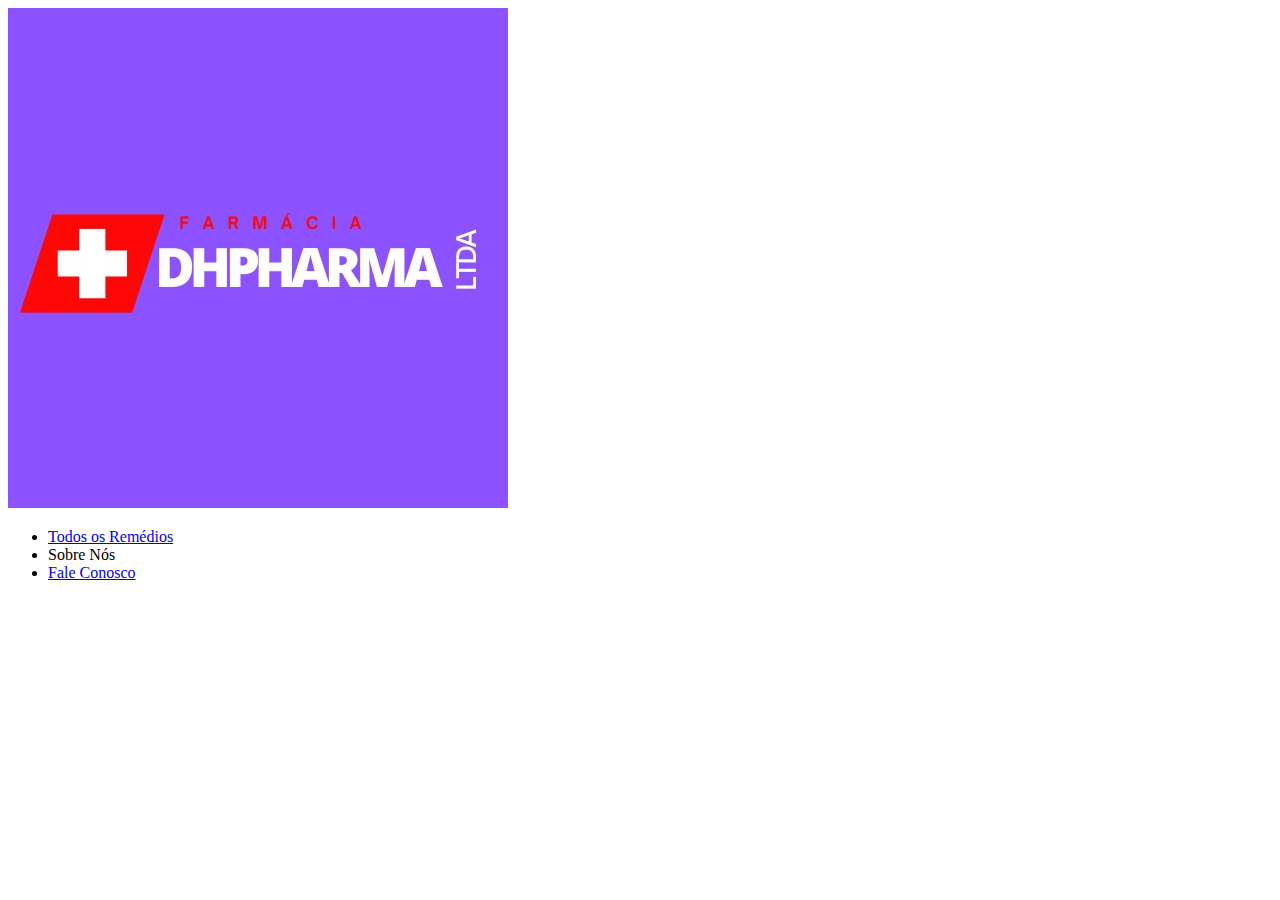
==== contato.html @ 00ab03ad "addIconPharma" ====
<!DOCTYPE html>
<html lang="pt-br">
<head>
    <meta charset="UTF-8">
    <meta http-equiv="X-UA-Compatible" content="IE=edge">
    <meta name="viewport" content="width=device-width, initial-scale=1.0">
    <title>Fale Conosco: </title>
</head>
<body>
    <header>
        <img src="img/icone-pharma.jpeg">
        <ul>
            <li> <a href="index.html"> Todos os Remédios </a> </li>
            <li> Sobre Nós </li>
            <li> <a href="contato.html"> Fale Conosco </a></li>
        </ul>
    </header>
    <main>

    </main>
    <footer>

    </footer>
    
</body>
</html>
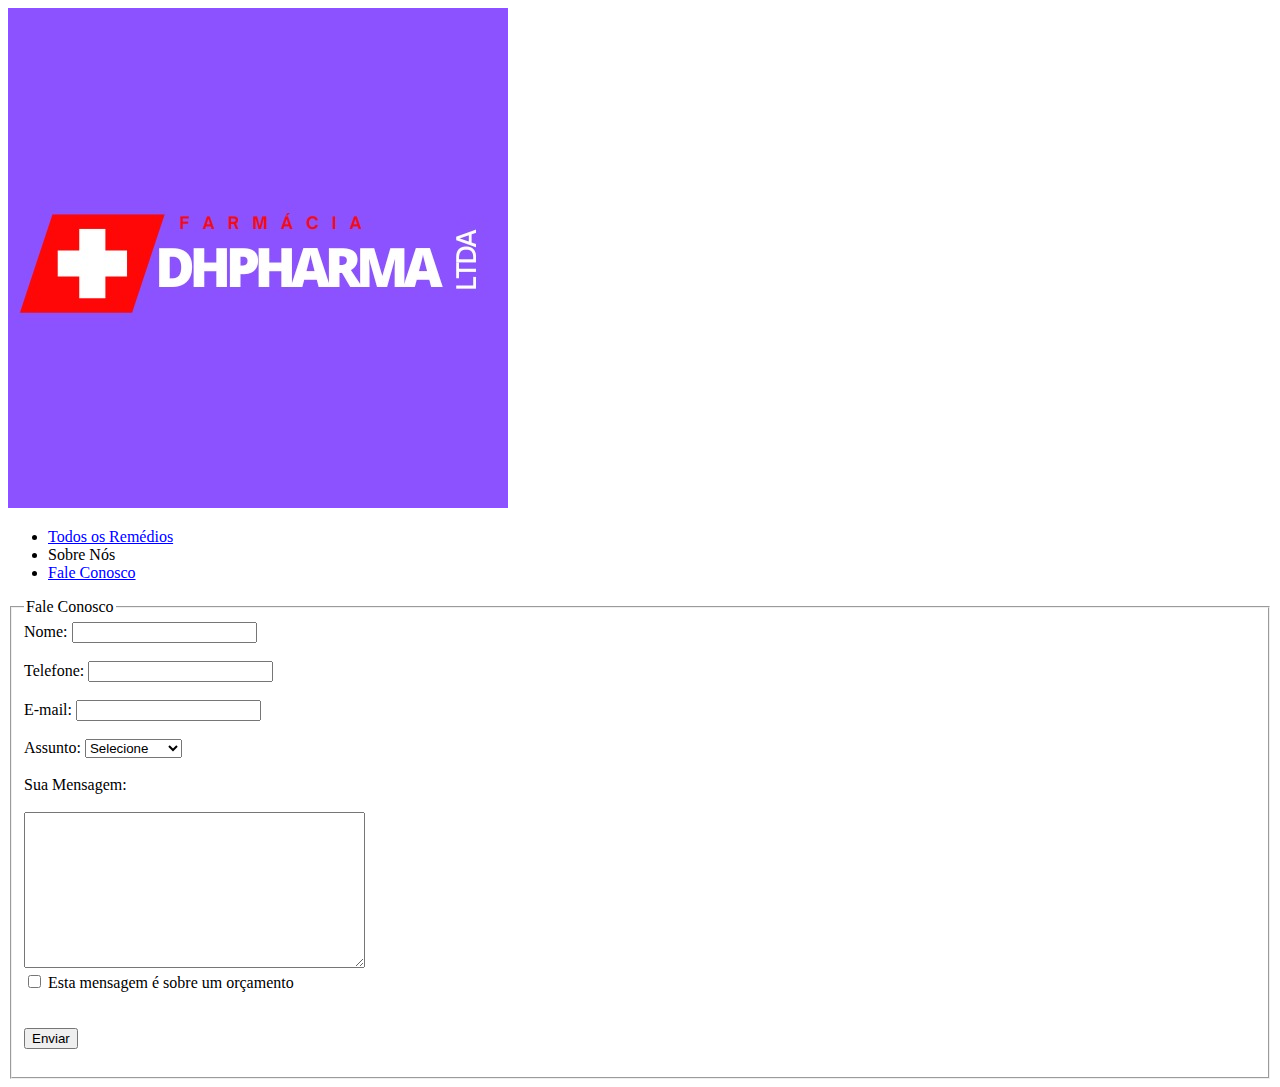
==== commit 512620aa: "addFormulario" ====
--- a/contato.html
+++ b/contato.html
@@ -16,7 +16,43 @@
         </ul>
     </header>
     <main>
+        <section>
+            
+            <form>
+                <fieldset>
+                    <legend>
+                        Fale Conosco
+                    </legend>
+                    <label for="nme">Nome:</label>
+                    <input type ="text" id="nome" name="nome" required><br><br>
+                    <label for="telefone">Telefone:</label>
+                    <input type="tel" id="telefone" name="telefone" required><br><br>
 
+                    <label for="email">E-mail:</label>
+                    <input type="email" id="email" name="email" required><br><br>
+                    
+                    <label for="assunto">Assunto:</label>
+                    <select id="assunto" name="assunto" required>
+                    
+                    <option value="">Selecione</option>
+                    <option value="Dúvida">Dúvida</option>
+                    <option value="Sugestão">Sugestão</option>
+                    <option value="Reclamação">Reclamação</option>
+                    <option value="Outro">Outro</option> <br><br>
+                    </select><br><br>
+                    <label for="mensagem">Sua Mensagem:</label><br><br>
+                    <textarea rows="10" cols="40" maxlength="500" id="mensagem" name="mensagem" required></textarea><br>
+
+                    <label>
+                        <input type="checkbox" name="orcamento"> Esta mensagem é sobre um orçamento
+                    </label><br><br><br>
+            
+                    <input type="submit" value="Enviar"><br><br>
+
+                    
+                </fieldset>
+            </form>
+        </section>
     </main>
     <footer>
 
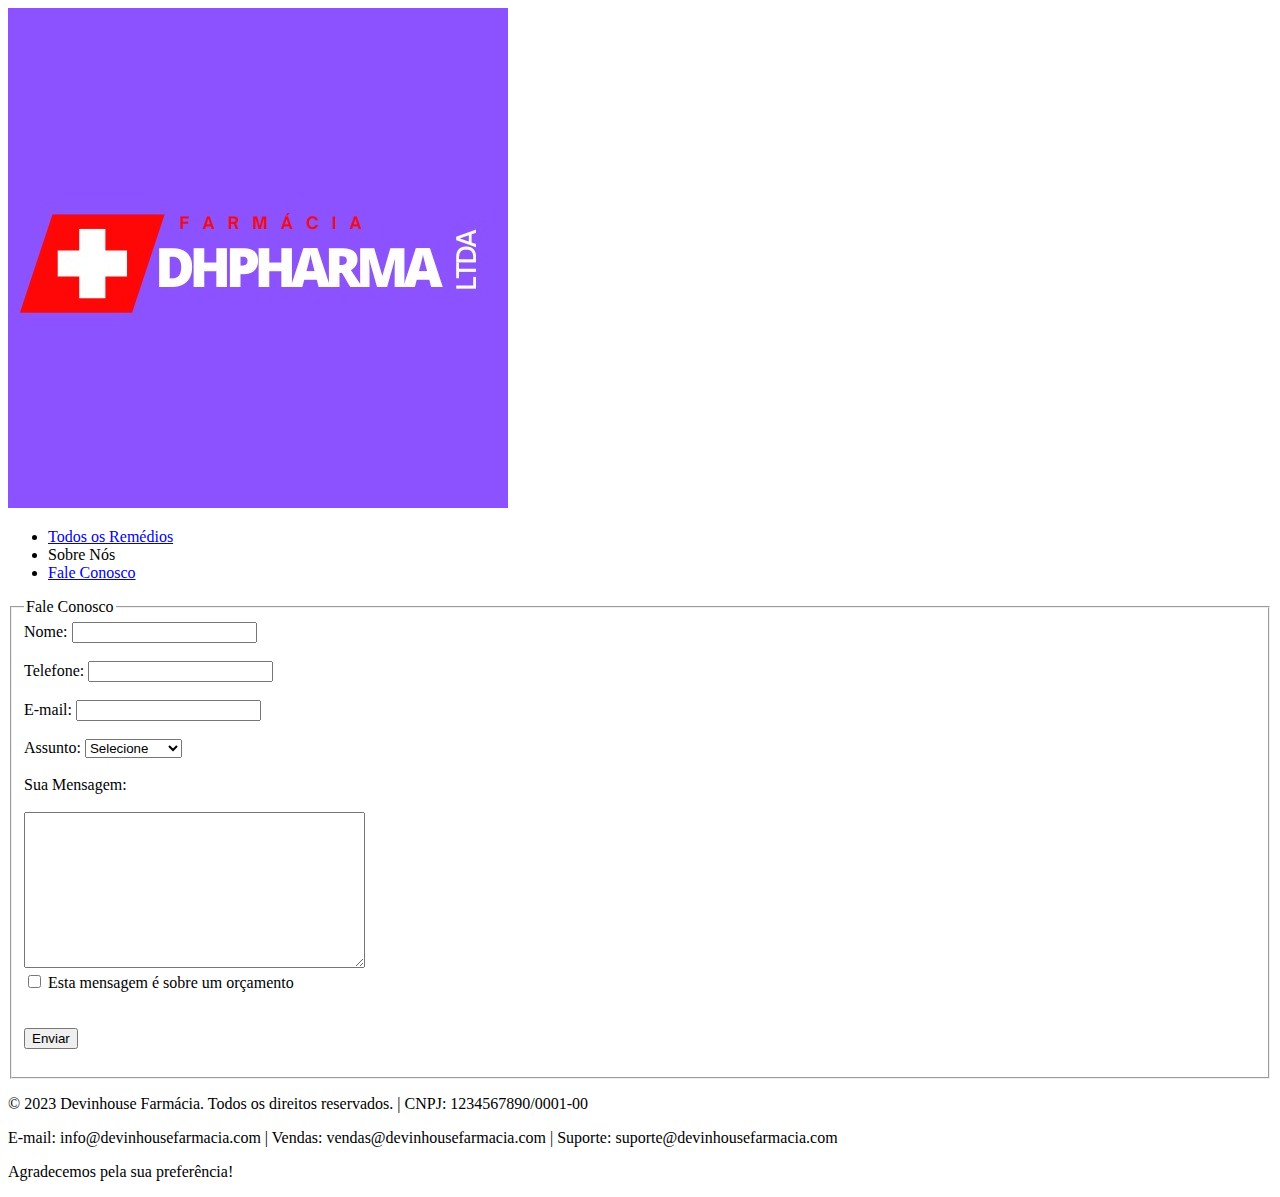
==== commit 5ba98ca4: "AddTextoFooter" ====
--- a/contato.html
+++ b/contato.html
@@ -55,7 +55,11 @@
         </section>
     </main>
     <footer>
-
+       
+            <p>&copy; 2023 Devinhouse Farmácia. Todos os direitos reservados. | CNPJ: 1234567890/0001-00</p>
+            <p>E-mail: info@devinhousefarmacia.com | Vendas: vendas@devinhousefarmacia.com | Suporte: suporte@devinhousefarmacia.com</p>
+            <p>Agradecemos pela sua preferência!</p>
+        
     </footer>
     
 </body>
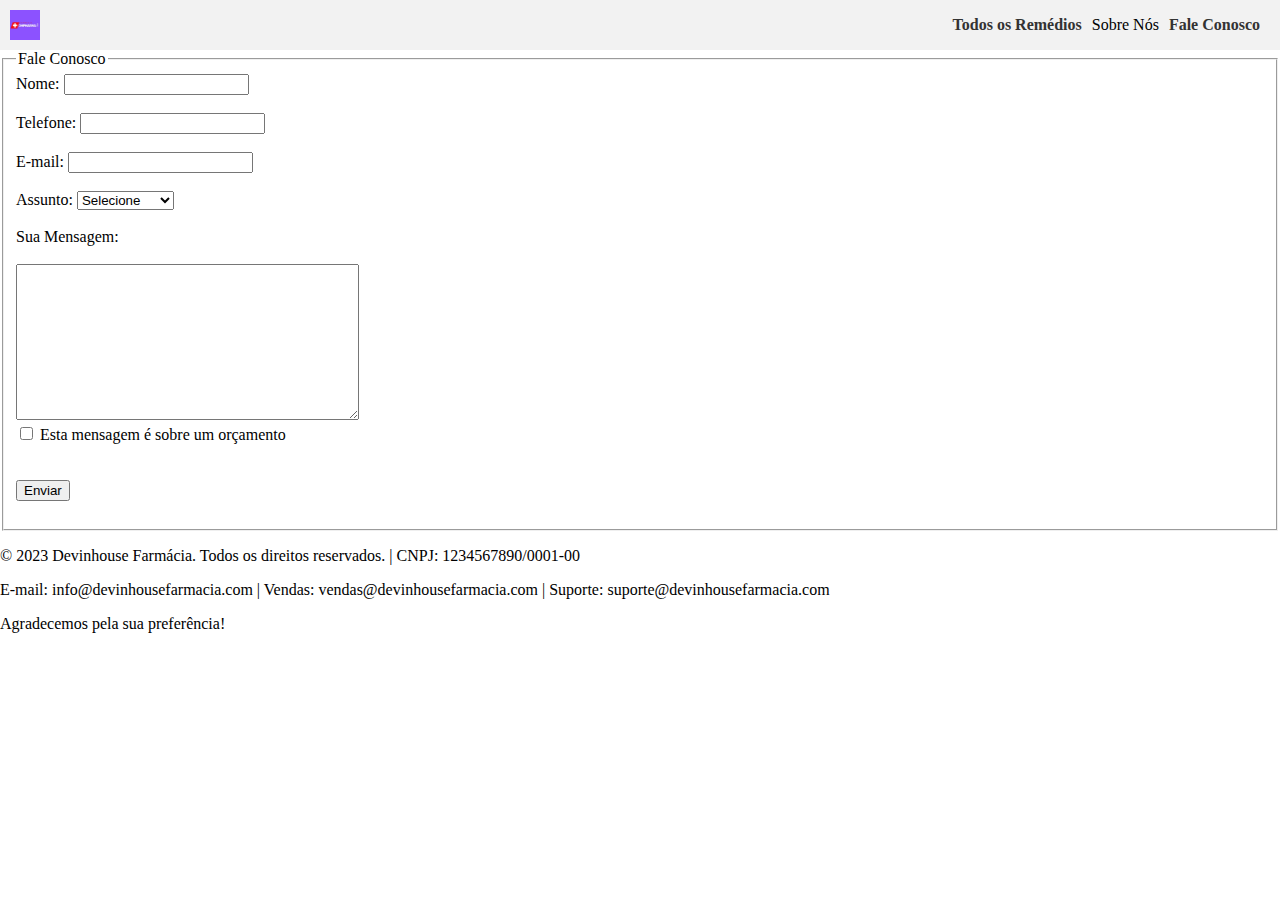
==== commit 96d920a7: "estiloMenu" ====
--- a/contato.html
+++ b/contato.html
@@ -4,16 +4,19 @@
     <meta charset="UTF-8">
     <meta http-equiv="X-UA-Compatible" content="IE=edge">
     <meta name="viewport" content="width=device-width, initial-scale=1.0">
+    <link rel="stylesheet" href="style.css">
     <title>Fale Conosco: </title>
 </head>
 <body>
     <header>
-        <img src="img/icone-pharma.jpeg">
-        <ul>
-            <li> <a href="index.html"> Todos os Remédios </a> </li>
-            <li> Sobre Nós </li>
-            <li> <a href="contato.html"> Fale Conosco </a></li>
-        </ul>
+        <section class="menu">
+            <img src="img/icone-pharma.jpeg">
+            <ul>
+                <li> <a href="index.html"> Todos os Remédios </a> </li>
+                <li> Sobre Nós </li>
+                <li> <a href="contato.html"> Fale Conosco </a></li>
+            </ul>
+            </section>
     </header>
     <main>
         <section>
--- a/style.css
+++ b/style.css
@@ -0,0 +1,41 @@
+/* zerando as configurações padrão */
+body {
+    margin: 0;
+    padding: 0;
+}
+/* configuração de menu */
+.menu {
+    display: flex;
+    align-items: center;
+    justify-content: space-between;
+    background-color: #f2f2f2;
+    padding: 10px;
+}
+
+.menu img {
+    height: 30px;
+    width: 30px;
+    margin-right: 10px;
+}
+
+.menu ul {
+    list-style-type: none;
+    display: flex;
+    align-items: center;
+    margin: 0;
+    padding: 0;
+}
+
+.menu ul li {
+    margin-right: 10px;
+}
+
+.menu ul li a {
+    text-decoration: none;
+    color: #333;
+    font-weight: bold;
+}
+
+.menu ul li a:hover {
+    text-decoration: underline;
+}
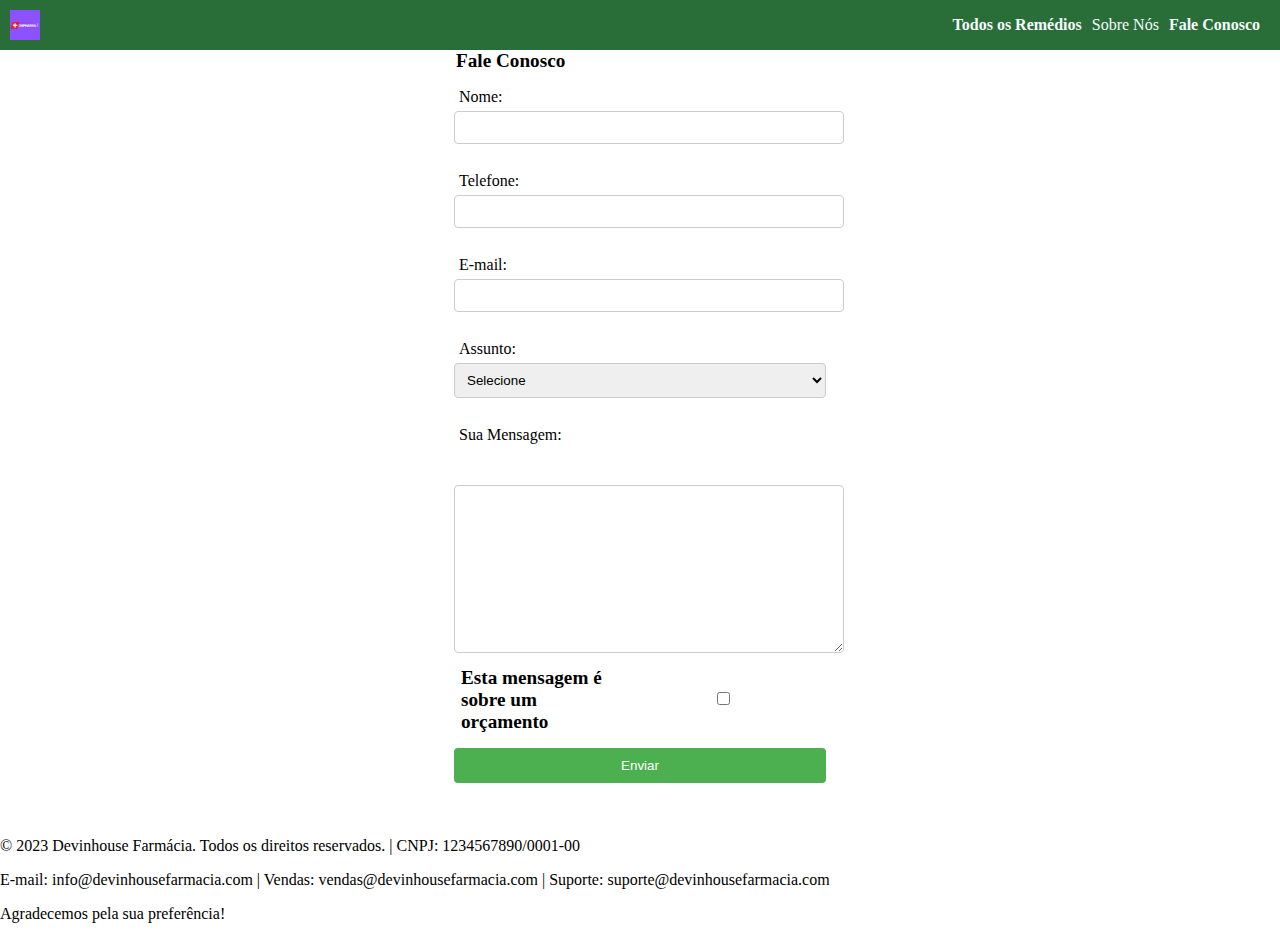
==== commit 582b51fc: "estiloFormulario" ====
--- a/contato.html
+++ b/contato.html
@@ -19,7 +19,7 @@
             </section>
     </header>
     <main>
-        <section>
+        <section class="Formulario">
             
             <form>
                 <fieldset>
@@ -45,11 +45,11 @@
                     </select><br><br>
                     <label for="mensagem">Sua Mensagem:</label><br><br>
                     <textarea rows="10" cols="40" maxlength="500" id="mensagem" name="mensagem" required></textarea><br>
-
+                    <legend>
                     <label>
-                        <input type="checkbox" name="orcamento"> Esta mensagem é sobre um orçamento
-                    </label><br><br><br>
-            
+                       Esta mensagem é sobre um orçamento
+                    </label><input type="checkbox" id="checkbox" name="orcamento" > <br><br><br>
+                    </legend>
                     <input type="submit" value="Enviar"><br><br>
 
                     
--- a/style.css
+++ b/style.css
@@ -8,7 +8,7 @@
     display: flex;
     align-items: center;
     justify-content: space-between;
-    background-color: #f2f2f2;
+    background-color: #296d38;
     padding: 10px;
 }
 
@@ -28,14 +28,149 @@
 
 .menu ul li {
     margin-right: 10px;
+    color: #f5fbfd;
 }
 
 .menu ul li a {
     text-decoration: none;
-    color: #333;
     font-weight: bold;
+    color: #f5fbfd;
 }
 
 .menu ul li a:hover {
     text-decoration: underline;
 }
+/* estilo dos  da vitrine*/
+.cards-remedios {
+    display: flex;
+    flex-wrap: wrap;
+    justify-content: center;
+}
+
+.nome-remedio {
+    width: calc(25% - 20px);
+    background-color: #f2f2f2;
+    border-radius: 10px;
+    padding: 10px;
+    margin: 10px;
+    text-align: center;
+}
+
+.nome-remedio img {
+    width: 150px;
+    height: 150px;
+    object-fit: cover;
+    border-radius: 10px;
+    margin-bottom: 10px;
+}
+
+.nome-remedio h3 {
+    font-size: 18px;
+    margin-bottom: 5px;
+}
+
+.heart-icon {
+    color: red;
+    font-size: 18px;
+    margin-bottom: 5px;
+}
+
+.price {
+    font-size: 16px;
+    font-weight: bold;
+    margin-bottom: 10px;
+}
+
+.botao-adicionar {
+    margin-right: 5px;
+}
+
+button {
+    background-color: #4CAF50;
+    color: white;
+    border: none;
+    border-radius: 5px;
+    padding: 8px 12px;
+    cursor: pointer;
+}
+
+button:hover {
+    background-color: #45a049;
+}
+/*Estilo do formulário*/
+.Formulario form {
+    max-width: 400px;
+    margin: 0 auto;
+  }
+  
+  .Formulario fieldset {
+    border: none;
+  }
+  
+  .Formulario legend {
+    font-weight: bold;
+    font-size: 1.2rem;
+    margin-bottom: 10px;
+  }
+  
+  .Formulario label {
+    display: block;
+    margin-bottom: 5px;
+  }
+  
+  .Formulario input,
+  .Formulario textarea,
+  .Formulario select {
+    width: 100%;
+    padding: 8px;
+    margin-bottom: 10px;
+    border: 1px solid #ccc;
+    border-radius: 4px;
+  }
+  
+  .Formulario textarea {
+    resize: vertical;
+  }
+  
+  .Formulario input[type="submit"] {
+    background-color: #4CAF50;
+    color: white;
+    border: none;
+    padding: 10px 20px;
+    cursor: pointer;
+    border-radius: 4px;
+  }
+  
+  .Formulario input[type="submit"]:hover {
+    background-color: #45a049;
+  }
+  
+  .Formulario input[type="checkbox"] {
+    margin-right: 5px;
+    vertical-align: middle;
+  }
+  
+  .Formulario::after {
+    content: "";
+    display: table;
+    clear: both;
+  }
+  /* alinhando o checkbox */
+  
+ 
+  .Formulario legend {
+    display: flex;
+    align-items: center;
+    margin-bottom: 10px;
+  }
+  
+  .Formulario label {
+    margin-left: 5px;
+  }
+  
+  .Formulario input[type="checkbox"] {
+    margin-right: 5px;
+    vertical-align: middle;
+  }
+  
+  
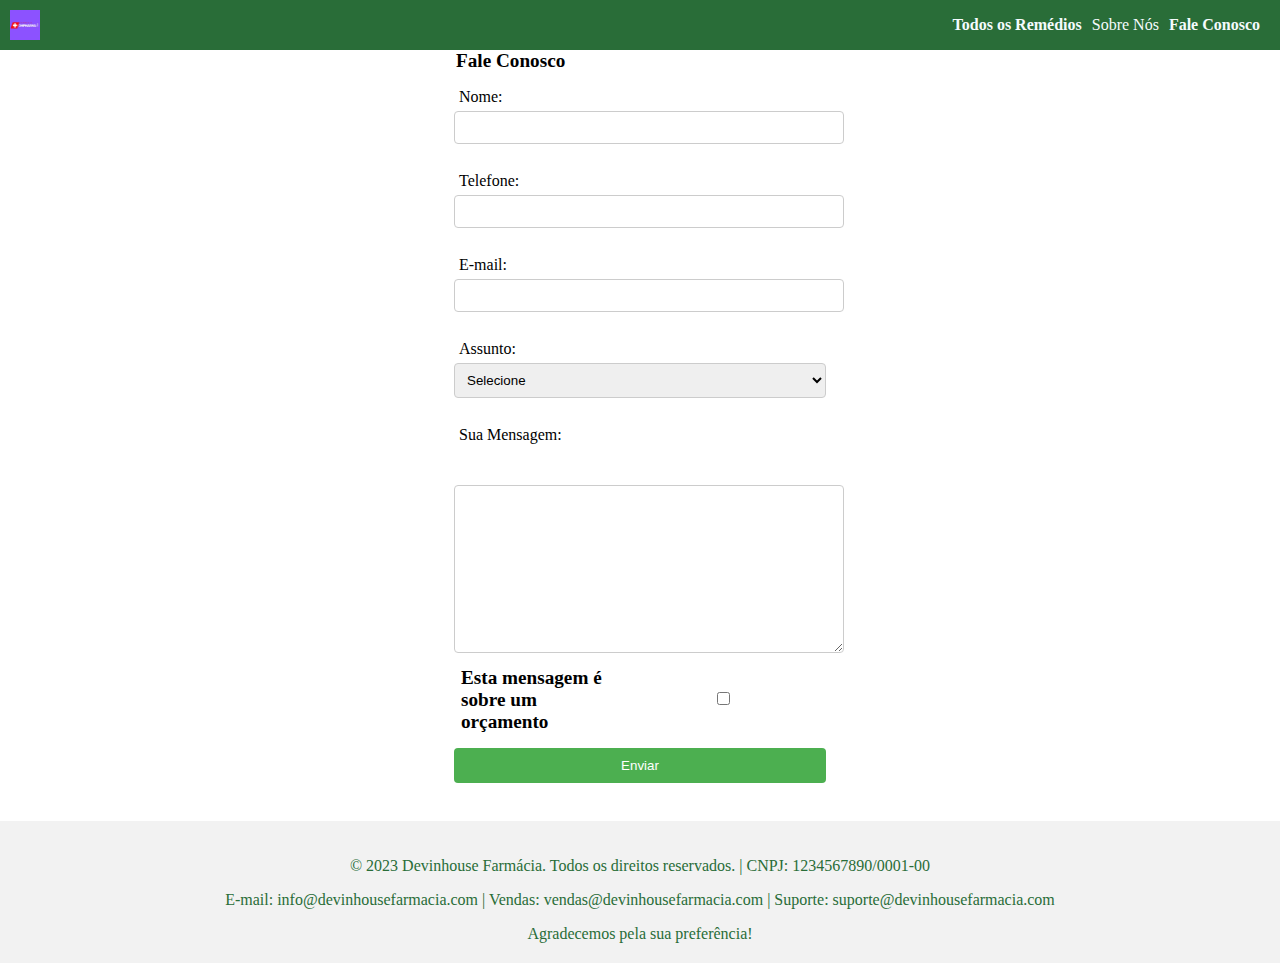
==== commit 782e38ef: "textoSobreNos" ====
--- a/contato.html
+++ b/contato.html
@@ -58,11 +58,11 @@
         </section>
     </main>
     <footer>
-       
+        <section class="rodape">
             <p>&copy; 2023 Devinhouse Farmácia. Todos os direitos reservados. | CNPJ: 1234567890/0001-00</p>
             <p>E-mail: info@devinhousefarmacia.com | Vendas: vendas@devinhousefarmacia.com | Suporte: suporte@devinhousefarmacia.com</p>
             <p>Agradecemos pela sua preferência!</p>
-        
+        </section>       
     </footer>
     
 </body>
--- a/style.css
+++ b/style.css
@@ -173,4 +173,19 @@
     vertical-align: middle;
   }
   
+  /* Estilizado o rodapé*/
+  .rodape {
+    background-color: #f2f2f2;
+    padding: 20px;
+    text-align: center;
+    color: #296d38;
+  }
   
+  .rodape p {
+    margin-bottom: 10px;
+  }
+  
+  .rodape p:last-child {
+    margin-bottom: 0;
+  }
+  
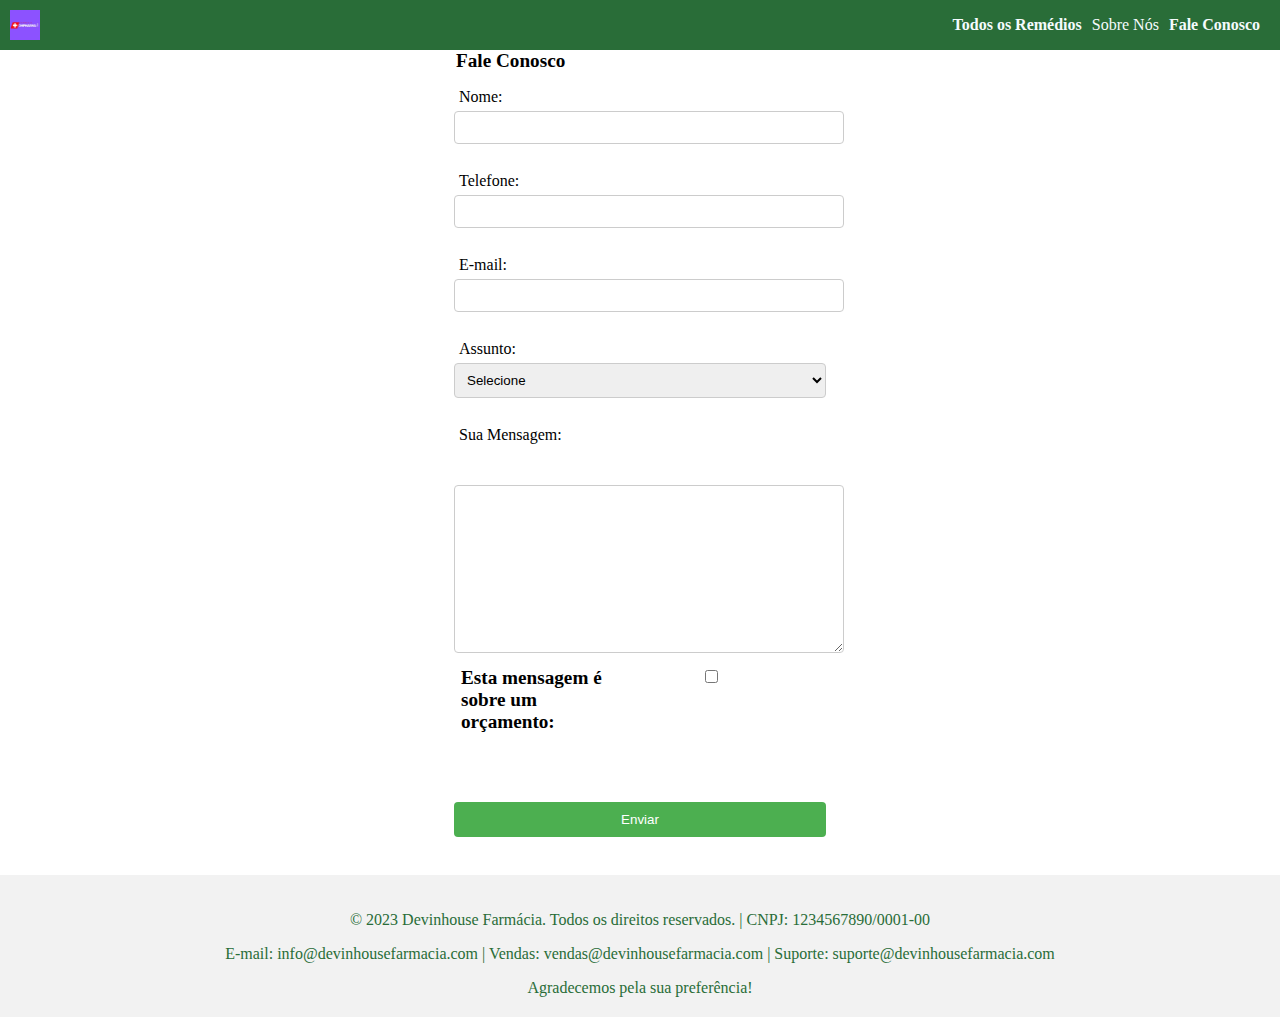
==== commit 0f3b446e: "estiloCheckboxIMGTotal" ====
--- a/contato.html
+++ b/contato.html
@@ -46,10 +46,12 @@
                     <label for="mensagem">Sua Mensagem:</label><br><br>
                     <textarea rows="10" cols="40" maxlength="500" id="mensagem" name="mensagem" required></textarea><br>
                     <legend>
+                    <div class="orcamento">
                     <label>
-                       Esta mensagem é sobre um orçamento
-                    </label><input type="checkbox" id="checkbox" name="orcamento" > <br><br><br>
-                    </legend>
+                       Esta mensagem é sobre um orçamento:
+                    </label><input type="checkbox" id="checkbox" name="orcamento" > 
+                    </div>
+                    </legend> <br><br><br>
                     <input type="submit" value="Enviar"><br><br>
 
                     
--- a/style.css
+++ b/style.css
@@ -58,7 +58,7 @@
 
 .nome-remedio img {
     width: 150px;
-    height: 150px;
+    height: 250px;
     object-fit: cover;
     border-radius: 10px;
     margin-bottom: 10px;
@@ -167,6 +167,11 @@
   .Formulario label {
     margin-left: 5px;
   }
+  .orcamento {
+    display:flex;
+    justify-content:left;
+    align-items:flex-start;
+  }
   
   .Formulario input[type="checkbox"] {
     margin-right: 5px;
@@ -188,4 +193,25 @@
   .rodape p:last-child {
     margin-bottom: 0;
   }
-  
+  /* Estilizando o texto sobre nós e o h1*/
+  .sobre-nos {
+    text-align: center;
+    padding: 20px;
+    background-color: #f2f2f2;
+}
+
+.sobre-nos h1 {
+    font-size: 24px;
+    color: #333;
+    margin-bottom: 10px;
+}
+
+.sobre-nos p {
+    font-size: 16px;
+    color: #666;
+}
+/* Arrumando o h2 acima dos produtos*/
+h2{
+    text-align: center;
+}
+  
